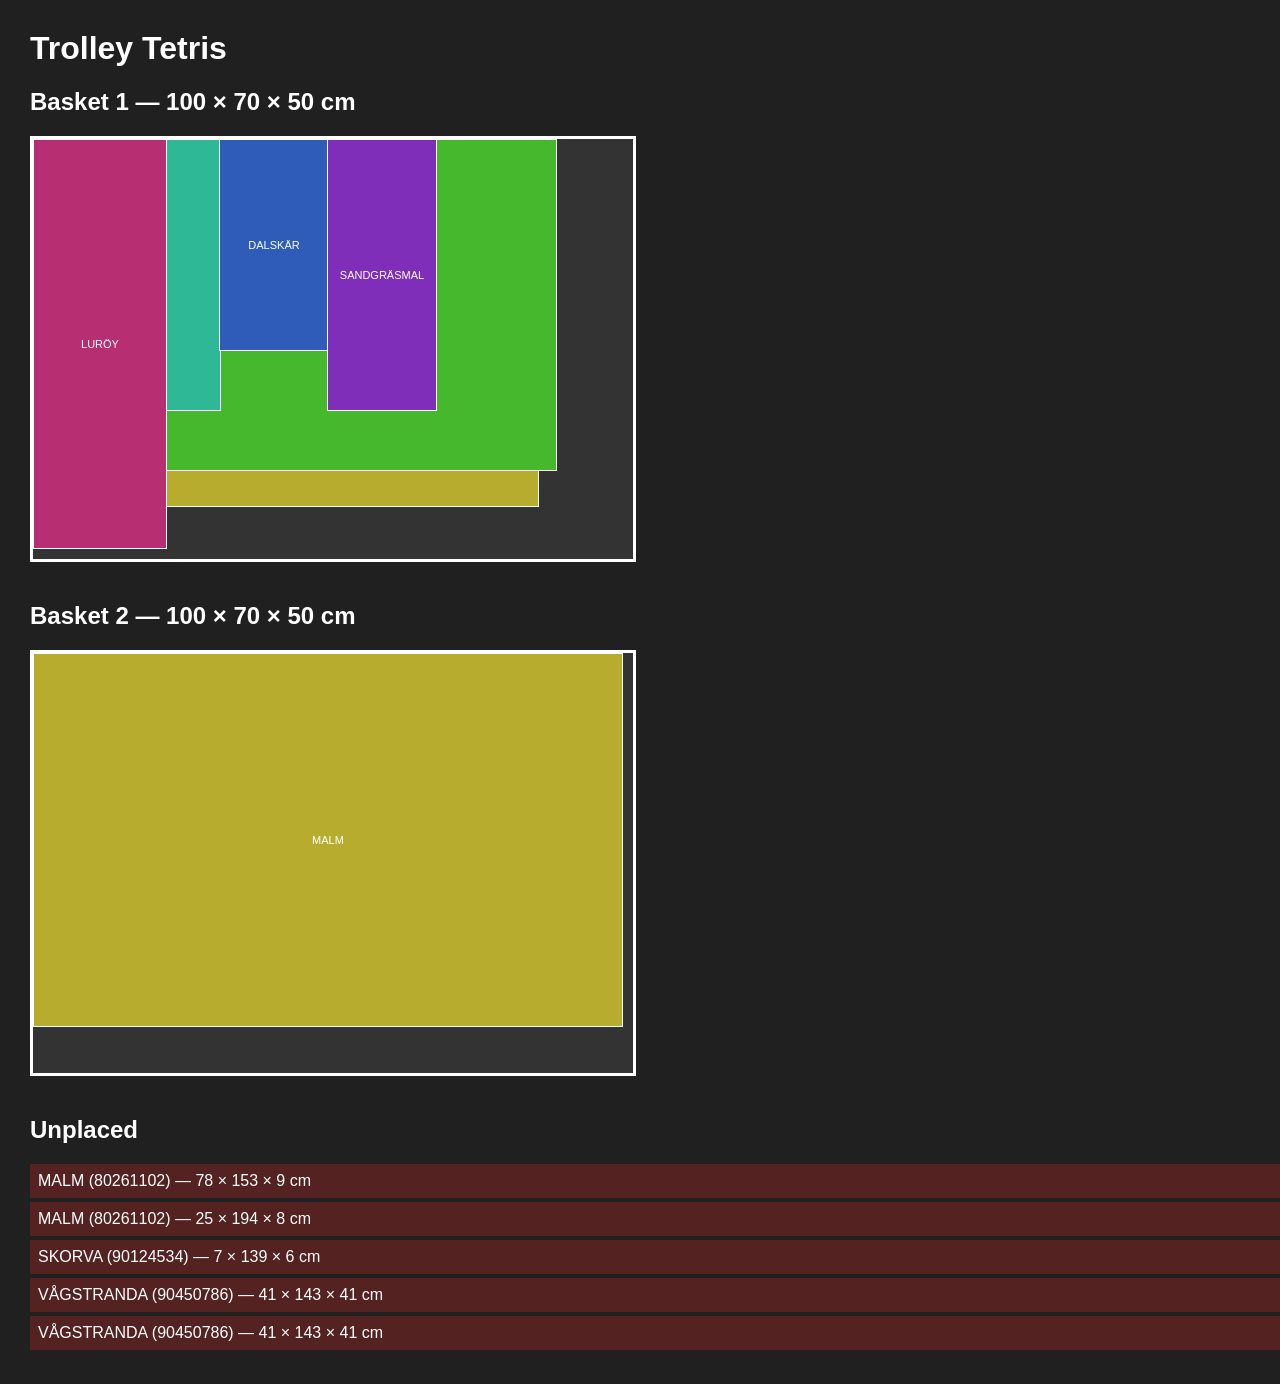
==== output/packing.html @ f3a529ec "First pass with a lot of stuff Commit before we break anything worse" ====
<!DOCTYPE html>
    <html lang="en">
    <head>
        <meta charset="UTF-8">
        <title>Trolley Tetris</title>

        <style>
            html, body {
                margin: 0;
                padding: 0;
                width: 100%;
                min-height: 100%;
                background: #202020;
                color: white;
                font-family: Arial, sans-serif;
            }

            body {
                padding: 30px;
            }

            h1 {
                margin-top: 0;
            }

            .basket {
                position: relative;
                border: 3px solid white;
                background: #333;
                margin-bottom: 40px;
            }

            .package {
                position: absolute;
                border: 1px solid white;
                display: flex;
                align-items: center;
                justify-content: center;
                overflow: hidden;
                font-size: 11px;
                text-align: center;
            }

            .unplaced {
                margin-top: 30px;
            }

            .unplaced-item {
                padding: 8px;
                margin: 4px 0;
                background: #552222;
            }
        </style>
    </head>

    <body>

    <h1>Trolley Tetris</h1>

    <div id="content"></div>

    <script>
    const DATA = {"baskets": [{"number": 1, "width": 100, "length": 70, "height": 50, "placements": [{"x": 0, "y": 0, "z": 0, "width": 84, "length": 61, "height": 6, "name": "ÄNGSJÖN", "item_number": "70535089"}, {"x": 0, "y": 0, "z": 6, "width": 84, "length": 61, "height": 6, "name": "ÄNGSJÖN", "item_number": "70535089"}, {"x": 0, "y": 0, "z": 12, "width": 87, "length": 55, "height": 18, "name": "ORRSJÖN", "item_number": "90545073"}, {"x": 0, "y": 0, "z": 30, "width": 31, "length": 45, "height": 8, "name": "RÄNNILEN", "item_number": "20554532"}, {"x": 31, "y": 0, "z": 30, "width": 18, "length": 35, "height": 6, "name": "DALSKÄR", "item_number": "30532525"}, {"x": 49, "y": 0, "z": 30, "width": 18, "length": 45, "height": 18, "name": "SANDGRÄSMAL", "item_number": "90608367"}, {"x": 0, "y": 0, "z": 38, "width": 22, "length": 68, "height": 10, "name": "LURÖY", "item_number": "50278726"}]}, {"number": 2, "width": 100, "length": 70, "height": 50, "placements": [{"x": 0, "y": 0, "z": 0, "width": 98, "length": 62, "height": 8, "name": "MALM", "item_number": "10261836"}, {"x": 0, "y": 0, "z": 8, "width": 98, "length": 62, "height": 8, "name": "MALM", "item_number": "10261836"}]}], "unplaced": [{"name": "MALM", "item_number": "80261102", "width": 78, "length": 153, "height": 9}, {"name": "MALM", "item_number": "80261102", "width": 25, "length": 194, "height": 8}, {"name": "SKORVA", "item_number": "90124534", "width": 7, "length": 139, "height": 6}, {"name": "VÅGSTRANDA", "item_number": "90450786", "width": 41, "length": 143, "height": 41}, {"name": "VÅGSTRANDA", "item_number": "90450786", "width": 41, "length": 143, "height": 41}]};

    const content = document.getElementById("content");

    const SCALE = 6;

    DATA.baskets.forEach(function(basket) {

        const heading = document.createElement("h2");

        heading.textContent =
            "Basket " + basket.number +
            " — " +
            basket.width + " × " +
            basket.length + " × " +
            basket.height + " cm";

        content.appendChild(heading);

        const basketElement = document.createElement("div");

        basketElement.className = "basket";

        basketElement.style.width =
            (basket.width * SCALE) + "px";

        basketElement.style.height =
            (basket.length * SCALE) + "px";

        basket.placements.forEach(function(placement, index) {

            const element = document.createElement("div");

            element.className = "package";

            element.style.left =
                (placement.x * SCALE) + "px";

            element.style.top =
                (placement.y * SCALE) + "px";

            element.style.width =
                (placement.width * SCALE) + "px";

            element.style.height =
                (placement.length * SCALE) + "px";

            element.style.background =
                "hsl(" + ((index * 55) % 360) + ", 60%, 45%)";

            element.textContent =
                placement.name;

            element.title =
                placement.name +
                " (" +
                placement.item_number +
                ")\n" +
                placement.width + " × " +
                placement.length + " × " +
                placement.height + " cm";

            basketElement.appendChild(element);
        });

        content.appendChild(basketElement);
    });

    const unplacedHeading = document.createElement("h2");

    unplacedHeading.textContent = "Unplaced";

    content.appendChild(unplacedHeading);

    if (DATA.unplaced.length === 0) {

        const empty = document.createElement("div");

        empty.textContent = "None";

        content.appendChild(empty);

    } else {

        DATA.unplaced.forEach(function(package) {

            const element = document.createElement("div");

            element.className = "unplaced-item";

            element.textContent =
                package.name +
                " (" +
                package.item_number +
                ") — " +
                package.width +
                " × " +
                package.length +
                " × " +
                package.height +
                " cm";

            content.appendChild(element);
        });
    }
    </script>

    </body>
    </html>
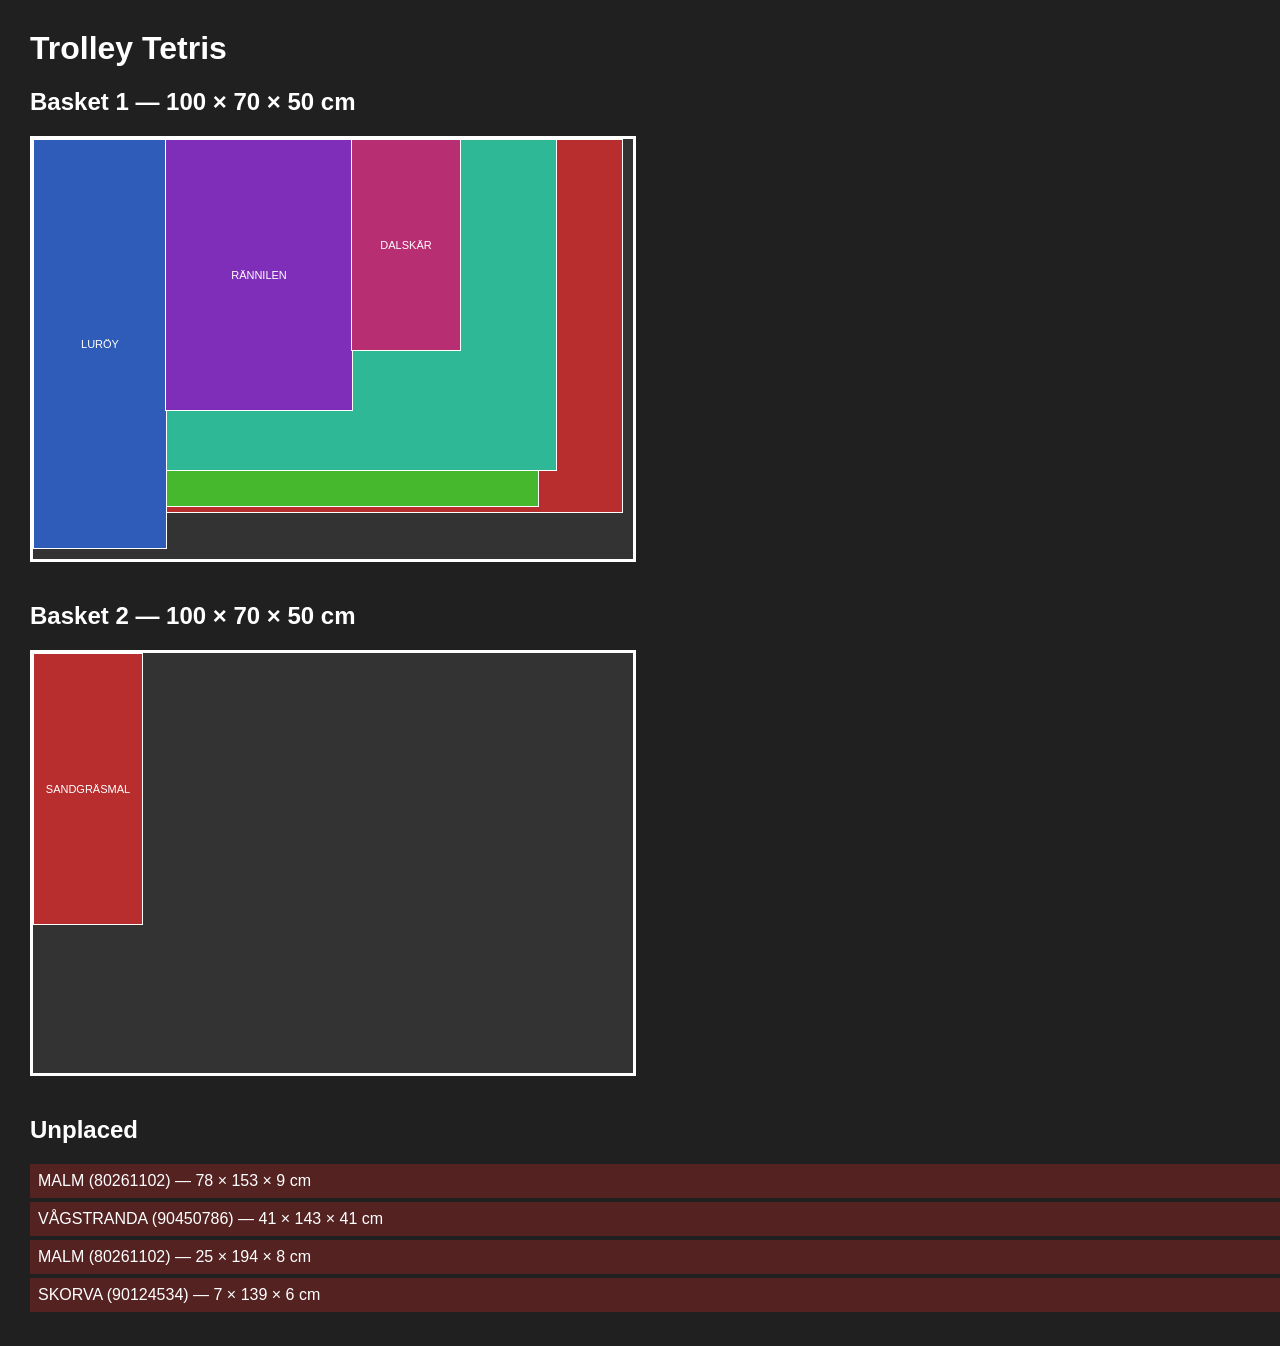
==== commit d4e51987: "New renderer Fix loads, break more" ====
--- a/output/packing.html
+++ b/output/packing.html
@@ -61,7 +61,7 @@
     <div id="content"></div>
 
     <script>
-    const DATA = {"baskets": [{"number": 1, "width": 100, "length": 70, "height": 50, "placements": [{"x": 0, "y": 0, "z": 0, "width": 84, "length": 61, "height": 6, "name": "ÄNGSJÖN", "item_number": "70535089"}, {"x": 0, "y": 0, "z": 6, "width": 84, "length": 61, "height": 6, "name": "ÄNGSJÖN", "item_number": "70535089"}, {"x": 0, "y": 0, "z": 12, "width": 87, "length": 55, "height": 18, "name": "ORRSJÖN", "item_number": "90545073"}, {"x": 0, "y": 0, "z": 30, "width": 31, "length": 45, "height": 8, "name": "RÄNNILEN", "item_number": "20554532"}, {"x": 31, "y": 0, "z": 30, "width": 18, "length": 35, "height": 6, "name": "DALSKÄR", "item_number": "30532525"}, {"x": 49, "y": 0, "z": 30, "width": 18, "length": 45, "height": 18, "name": "SANDGRÄSMAL", "item_number": "90608367"}, {"x": 0, "y": 0, "z": 38, "width": 22, "length": 68, "height": 10, "name": "LURÖY", "item_number": "50278726"}]}, {"number": 2, "width": 100, "length": 70, "height": 50, "placements": [{"x": 0, "y": 0, "z": 0, "width": 98, "length": 62, "height": 8, "name": "MALM", "item_number": "10261836"}, {"x": 0, "y": 0, "z": 8, "width": 98, "length": 62, "height": 8, "name": "MALM", "item_number": "10261836"}]}], "unplaced": [{"name": "MALM", "item_number": "80261102", "width": 78, "length": 153, "height": 9}, {"name": "MALM", "item_number": "80261102", "width": 25, "length": 194, "height": 8}, {"name": "SKORVA", "item_number": "90124534", "width": 7, "length": 139, "height": 6}, {"name": "VÅGSTRANDA", "item_number": "90450786", "width": 41, "length": 143, "height": 41}, {"name": "VÅGSTRANDA", "item_number": "90450786", "width": 41, "length": 143, "height": 41}]};
+    const DATA = {"baskets": [{"number": 1, "width": 100, "length": 70, "height": 50, "placements": [{"x": 0, "y": 0, "z": 0, "width": 98, "length": 62, "height": 8, "name": "MALM", "item_number": "10261836"}, {"x": 0, "y": 0, "z": 8, "width": 84, "length": 61, "height": 6, "name": "ÄNGSJÖN", "item_number": "70535089"}, {"x": 0, "y": 0, "z": 14, "width": 84, "length": 61, "height": 6, "name": "ÄNGSJÖN", "item_number": "70535089"}, {"x": 0, "y": 0, "z": 20, "width": 87, "length": 55, "height": 18, "name": "ORRSJÖN", "item_number": "90545073"}, {"x": 0, "y": 0, "z": 38, "width": 22, "length": 68, "height": 10, "name": "LURÖY", "item_number": "50278726"}, {"x": 22, "y": 0, "z": 38, "width": 31, "length": 45, "height": 8, "name": "RÄNNILEN", "item_number": "20554532"}, {"x": 53, "y": 0, "z": 38, "width": 18, "length": 35, "height": 6, "name": "DALSKÄR", "item_number": "30532525"}]}, {"number": 2, "width": 100, "length": 70, "height": 50, "placements": [{"x": 0, "y": 0, "z": 0, "width": 18, "length": 45, "height": 18, "name": "SANDGRÄSMAL", "item_number": "90608367"}]}], "unplaced": [{"name": "MALM", "item_number": "80261102", "width": 78, "length": 153, "height": 9}, {"name": "VÅGSTRANDA", "item_number": "90450786", "width": 41, "length": 143, "height": 41}, {"name": "MALM", "item_number": "80261102", "width": 25, "length": 194, "height": 8}, {"name": "SKORVA", "item_number": "90124534", "width": 7, "length": 139, "height": 6}]};
 
     const content = document.getElementById("content");
 
